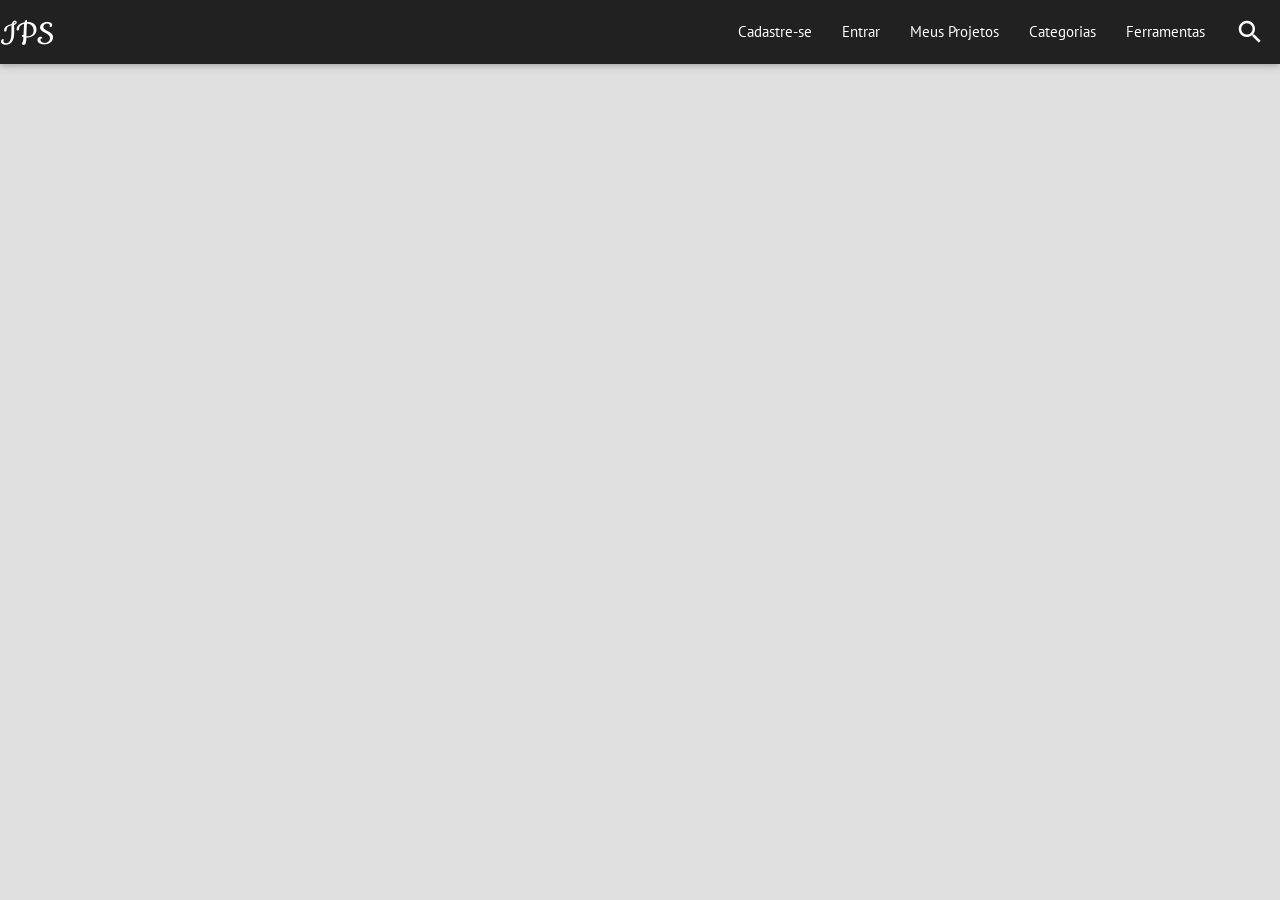
==== index.html @ d05895e9 "Transferencia do frontend para este repositorio. Foi feita a transferencia da pasta frontend do repo" ====
<html ng-app="ipsProject">
<head>
	<meta charset="UTF-8" />
	<link href='https://fonts.googleapis.com/css?family=PT+Sans' rel='stylesheet' type='text/css'>
	<link href='https://fonts.googleapis.com/css?family=Cookie' rel='stylesheet' type='text/css'>
	 <!--Import Google Icon Font-->
      	<link href="http://fonts.googleapis.com/icon?family=Material+Icons" rel="stylesheet">
	<script type="text/javascript" src="lib/angular/angular.js"></script>
	<script type="text/javascript" src="lib/angular/angular-messages.js"></script>
	<script type="text/javascript" src="lib/angular/angular-route.js"></script>
	<script type="text/javascript" src="lib/angular/i18n/angular-locale_pt-br.js"></script>
	<link rel="stylesheet" type="text/css" href="css/app.css">
	<link rel="stylesheet" type="text/css" href="lib/materialize/css/materialize.css" media="screen,projection">
	<script type="text/javascript" src="lib/jquery/jquery-1.12.3.min.js"></script>
	<script type="text/javascript" src="lib/materialize/js/materialize.js"></script>
	<script type="text/javascript" src="lib/materialize/js/form.js"></script>  	
	<script type="text/javascript" src="js/app.js"></script>		
	<script type="text/javascript" src="js/controllers/categoriaCtrl.js"></script>	
	<script type="text/javascript" src="js/controllers/usuarioCtrl.js"></script>	
	<script type="text/javascript" src="js/services/categoriasAPIService.js"></script>
	<script type="text/javascript" src="js/services/usuariosAPIService.js"></script>
	<script type="text/javascript" src="js/value/config.js"></script>
	<script type="text/javascript" src="js/config/routeConfig.js"></script>

	

	<title>IPS</title>
</head>
<body >
	<div ng-include="'view/navbar.html'"></div>

	<div class="container">
		<div class="row">
			<div class="col-sm-12 col-md-12">
				<div ng-view></div>
			</div>
		</div>
	</div>
</body>
</html>
---- css/app.css ----
body {
  font-family: 'PT Sans', sans-serif !important;
  background-color: #e0e0e0  !important;  
}
.logo {
  font-family: 'Cookie', cursive;
  font-size: 38px !important;  
  margin-top: 3px;
  margin-bottom: 3px;
}
.logo:hover, .logo:visited, .logo:active {
  color: #9e9e9e;
}
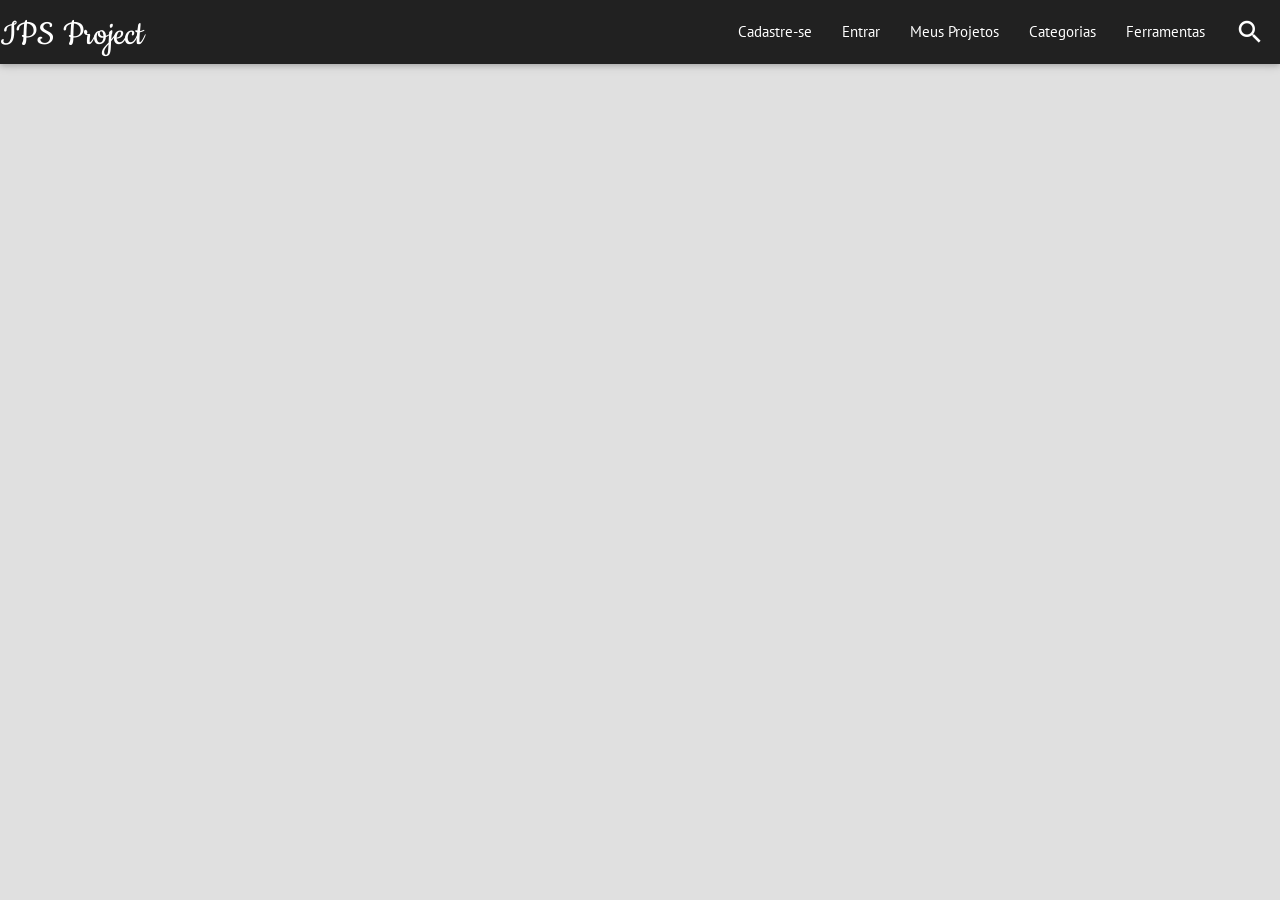
==== commit 6a9090f5: "Apenas alterações no cadastro de ferramentas. O campo do tipo select não está aparecendo. Ainda não " ====
--- a/index.html
+++ b/index.html
@@ -5,26 +5,9 @@
 	<link href='https://fonts.googleapis.com/css?family=Cookie' rel='stylesheet' type='text/css'>
 	 <!--Import Google Icon Font-->
       	<link href="http://fonts.googleapis.com/icon?family=Material+Icons" rel="stylesheet">
-	<script type="text/javascript" src="lib/angular/angular.js"></script>
-	<script type="text/javascript" src="lib/angular/angular-messages.js"></script>
-	<script type="text/javascript" src="lib/angular/angular-route.js"></script>
-	<script type="text/javascript" src="lib/angular/i18n/angular-locale_pt-br.js"></script>
-	<link rel="stylesheet" type="text/css" href="css/app.css">
+      	<link rel="stylesheet" type="text/css" href="css/app.css">
 	<link rel="stylesheet" type="text/css" href="lib/materialize/css/materialize.css" media="screen,projection">
-	<script type="text/javascript" src="lib/jquery/jquery-1.12.3.min.js"></script>
-	<script type="text/javascript" src="lib/materialize/js/materialize.js"></script>
-	<script type="text/javascript" src="lib/materialize/js/form.js"></script>  	
-	<script type="text/javascript" src="js/app.js"></script>		
-	<script type="text/javascript" src="js/controllers/categoriaCtrl.js"></script>	
-	<script type="text/javascript" src="js/controllers/usuarioCtrl.js"></script>	
-	<script type="text/javascript" src="js/services/categoriasAPIService.js"></script>
-	<script type="text/javascript" src="js/services/usuariosAPIService.js"></script>
-	<script type="text/javascript" src="js/value/config.js"></script>
-	<script type="text/javascript" src="js/config/routeConfig.js"></script>
-
-	
-
-	<title>IPS</title>
+	<title>IPS Project</title>
 </head>
 <body >
 	<div ng-include="'view/navbar.html'"></div>
@@ -36,5 +19,20 @@
 			</div>
 		</div>
 	</div>
+	<script type="text/javascript" src="lib/angular/angular.js"></script>
+	<script type="text/javascript" src="lib/angular/angular-messages.js"></script>
+	<script type="text/javascript" src="lib/angular/angular-route.js"></script>
+	<script type="text/javascript" src="lib/angular/i18n/angular-locale_pt-br.js"></script>	
+	<script type="text/javascript" src="lib/jquery/jquery-1.12.3.min.js"></script>
+	<script type="text/javascript" src="lib/materialize/js/materialize.js"></script>	
+	<script type="text/javascript" src="js/app.js"></script>		
+	<script type="text/javascript" src="js/controllers/categoriaCtrl.js"></script>	
+	<script type="text/javascript" src="js/controllers/ferramentaCtrl.js"></script>
+	<script type="text/javascript" src="js/controllers/usuarioCtrl.js"></script>	
+	<script type="text/javascript" src="js/services/ferramentasAPIService.js"></script>
+	<script type="text/javascript" src="js/services/categoriasAPIService.js"></script>
+	<script type="text/javascript" src="js/services/usuariosAPIService.js"></script>
+	<script type="text/javascript" src="js/value/config.js"></script>
+	<script type="text/javascript" src="js/config/routeConfig.js"></script>	
 </body>
 </html>
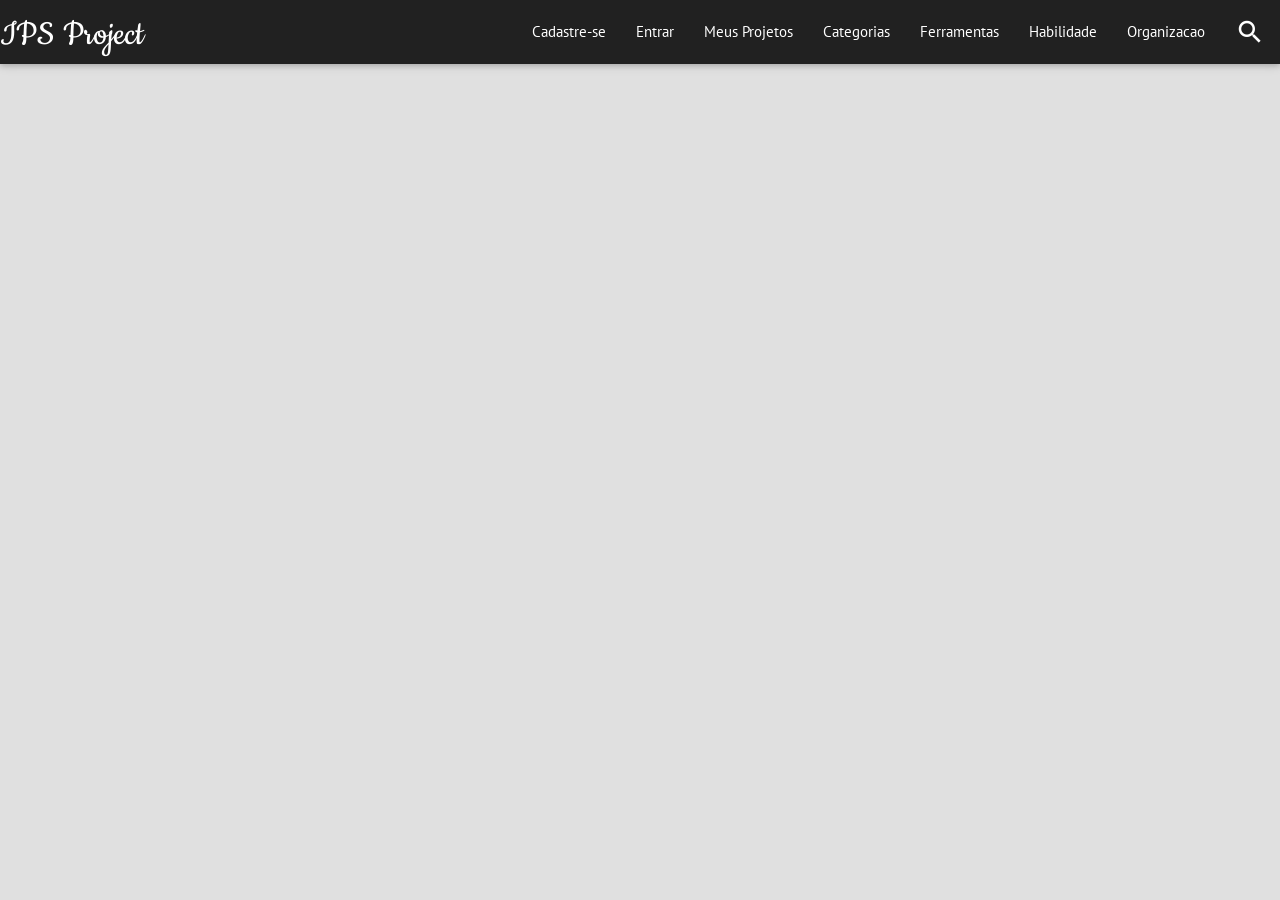
==== commit a5432f3b: "Implementação do cadastro de habilidade e organizacao." ====
--- a/index.html
+++ b/index.html
@@ -11,7 +11,7 @@
 </head>
 <body >
 	<div ng-include="'view/navbar.html'"></div>
-
+	
 	<div class="container">
 		<div class="row">
 			<div class="col-sm-12 col-md-12">
@@ -28,9 +28,13 @@
 	<script type="text/javascript" src="js/app.js"></script>		
 	<script type="text/javascript" src="js/controllers/categoriaCtrl.js"></script>	
 	<script type="text/javascript" src="js/controllers/ferramentaCtrl.js"></script>
+	<script type="text/javascript" src="js/controllers/habilidadeCtrl.js"></script>	
+	<script type="text/javascript" src="js/controllers/organizacaoCtrl.js"></script>
 	<script type="text/javascript" src="js/controllers/usuarioCtrl.js"></script>	
 	<script type="text/javascript" src="js/services/ferramentasAPIService.js"></script>
 	<script type="text/javascript" src="js/services/categoriasAPIService.js"></script>
+	<script type="text/javascript" src="js/services/habilidadesAPIService.js"></script>
+	<script type="text/javascript" src="js/services/organizacoesAPIService.js"></script>
 	<script type="text/javascript" src="js/services/usuariosAPIService.js"></script>
 	<script type="text/javascript" src="js/value/config.js"></script>
 	<script type="text/javascript" src="js/config/routeConfig.js"></script>	
